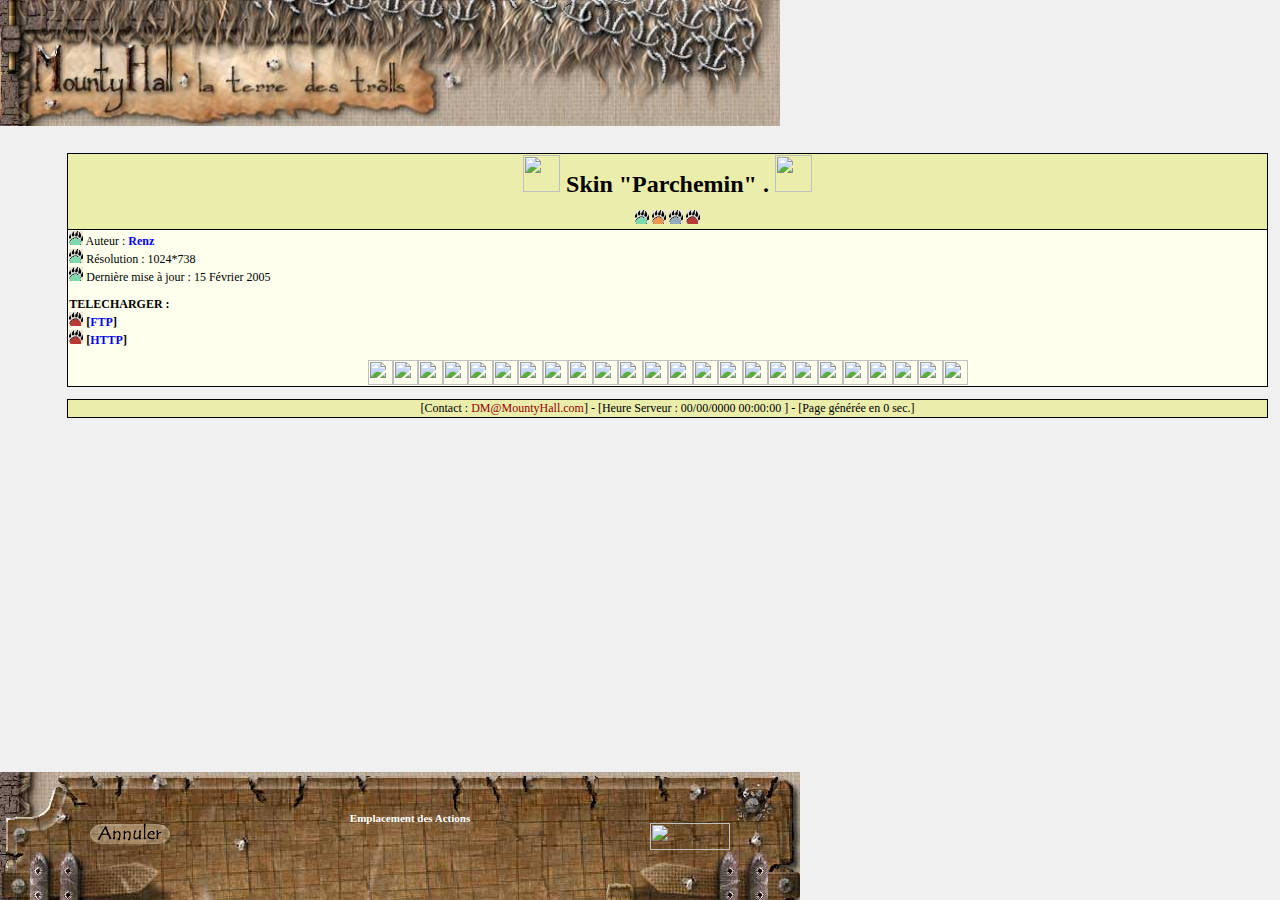
==== demo/index2.htm @ f8943488 "Add files via upload" ====
<HTML><HEAD><TITLE>MountyHall - La Terre des Tr�lls</TITLE>
<META HTTP-EQUIV=Content-type CONTENT="text/html; charset=ISO-8859-1">
<META CONTENT="Jeu de r�le en ligne o� l'on incarne un Troll en qu�te d'aventure dans les profondeurs du Monde Souterrain." NAME=description>
<META CONTENT="Jeu, R�le, RPG, JdR, pbem, jpem, troll, monstre, tr�sor, sortil�ge, sort, armure, arme, BM, jeux, asp, php, gratuit, donjon, caverne, souterrain, mountyhall, aventure, simulation, asynchrone" NAME=keywords>
<META CONTENT=all NAME=robots>
<META CONTENT="1 week" NAME=revisit-after>
<META HTTP-EQUIV=Content-Language CONTENT=fr-BE>
<META CONTENT="VYS - DungeonMaster" NAME=author>
<META HTTP-EQUIV=Reply-to CONTENT=DM@MountyHall.com><LINK REV=made HREF="mailto:DM@MountyHall.com">
<SCRIPT LANGUAGE=javascript>
<!--
window.defaultStatus="MountyHall.com : La Terre des Tr�lls !";
//-->
</SCRIPT>
</HEAD><FRAMESET BORDER=0 FRAMESPACING=0 ROWS=*,128 FRAMEBORDER=0><FRAME NAME=Contenu MARGINWIDTH=0 MARGINHEIGHT=0 SRC="Play_contenu.htm" SCROLLING=yes><FRAME NAME=Action MARGINWIDTH=10 MARGINHEIGHT=10 SRC="Play_action.htm" SCROLLING=no></FRAMESET><NOFRAMES></NOFRAMES>
<BODY></BODY></HTML>
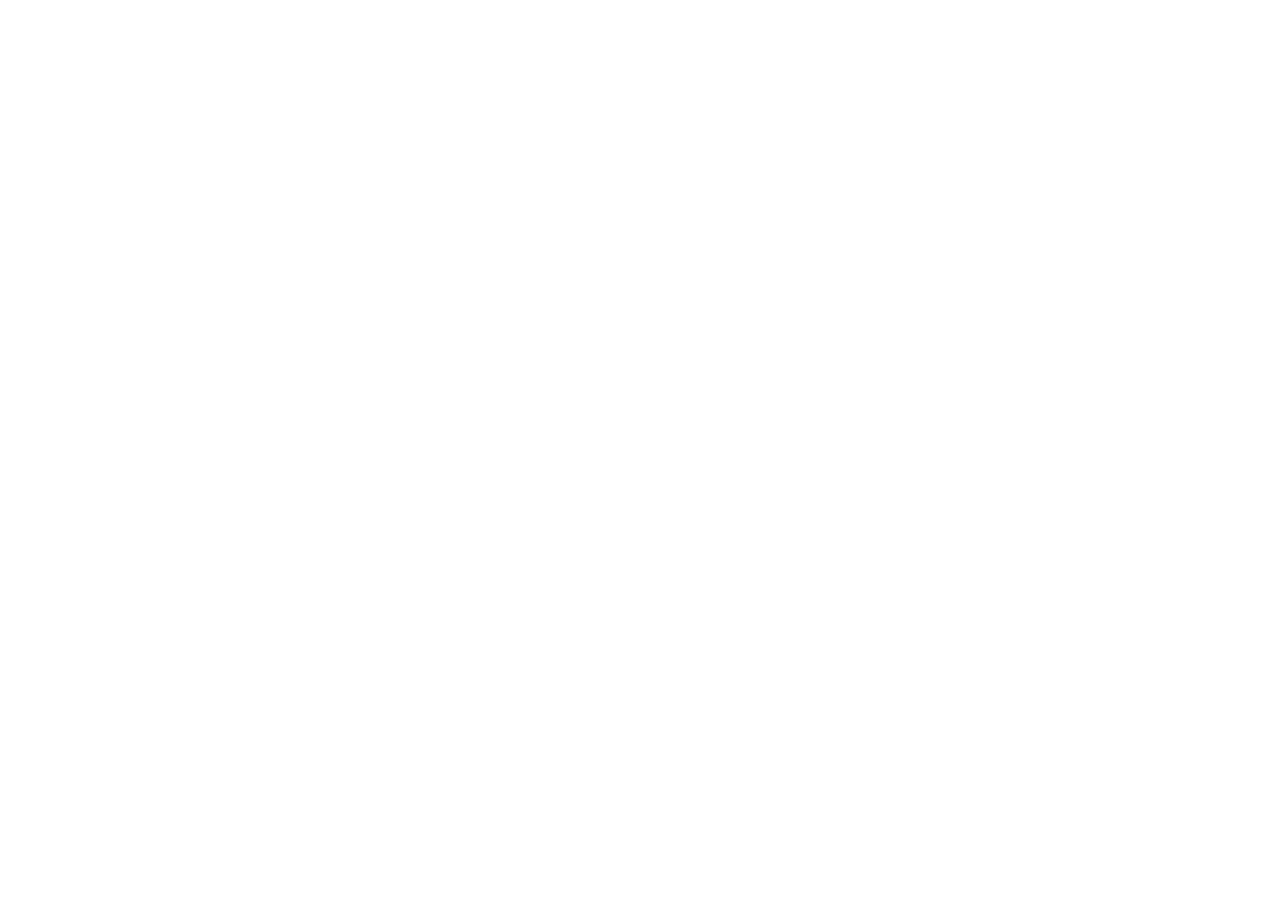
==== commit d25eec75: "Update index2.htm" ====
--- a/demo/index2.htm
+++ b/demo/index2.htm
@@ -1,16 +1,26 @@
-<HTML><HEAD><TITLE>MountyHall - La Terre des Tr�lls</TITLE>
-<META HTTP-EQUIV=Content-type CONTENT="text/html; charset=ISO-8859-1">
-<META CONTENT="Jeu de r�le en ligne o� l'on incarne un Troll en qu�te d'aventure dans les profondeurs du Monde Souterrain." NAME=description>
-<META CONTENT="Jeu, R�le, RPG, JdR, pbem, jpem, troll, monstre, tr�sor, sortil�ge, sort, armure, arme, BM, jeux, asp, php, gratuit, donjon, caverne, souterrain, mountyhall, aventure, simulation, asynchrone" NAME=keywords>
-<META CONTENT=all NAME=robots>
-<META CONTENT="1 week" NAME=revisit-after>
-<META HTTP-EQUIV=Content-Language CONTENT=fr-BE>
-<META CONTENT="VYS - DungeonMaster" NAME=author>
-<META HTTP-EQUIV=Reply-to CONTENT=DM@MountyHall.com><LINK REV=made HREF="mailto:DM@MountyHall.com">
-<SCRIPT LANGUAGE=javascript>
-<!--
-window.defaultStatus="MountyHall.com : La Terre des Tr�lls !";
-//-->
-</SCRIPT>
-</HEAD><FRAMESET BORDER=0 FRAMESPACING=0 ROWS=*,128 FRAMEBORDER=0><FRAME NAME=Contenu MARGINWIDTH=0 MARGINHEIGHT=0 SRC="Play_contenu.htm" SCROLLING=yes><FRAME NAME=Action MARGINWIDTH=10 MARGINHEIGHT=10 SRC="Play_action.htm" SCROLLING=no></FRAMESET><NOFRAMES></NOFRAMES>
-<BODY></BODY></HTML>+<HTML>
+  <HEAD>
+    <TITLE>MountyHall - La Terre des Trõlls</TITLE>
+    <META HTTP-EQUIV=Content-type CONTENT="text/html; charset=ISO-8859-1">
+    <META CONTENT="Jeu de rôle en ligne où l'on incarne un Troll en quète d'aventure dans les profondeurs du Monde Souterrain." NAME=description>
+    <META CONTENT="Jeu, Rôle, RPG, JdR, pbem, jpem, troll, monstre, trésor, sortilège, sort, armure, arme, BM, jeux, asp, php, gratuit, donjon, caverne, souterrain, mountyhall, aventure, simulation, asynchrone" NAME=keywords>
+    <META CONTENT=all NAME=robots>
+    <META CONTENT="1 week" NAME=revisit-after>
+    <META HTTP-EQUIV=Content-Language CONTENT=fr-BE>
+    <META CONTENT="VYS - DungeonMaster" NAME=author>
+    <META HTTP-EQUIV=Reply-to CONTENT=DM@MountyHall.com>
+    <LINK REV=made HREF="mailto:DM@MountyHall.com">
+    <SCRIPT LANGUAGE=javascript>
+      <!--
+      window.defaultStatus="MountyHall.com : La Terre des Trõlls !";
+      //-->
+    </SCRIPT>
+  </HEAD>
+  <BODY>
+    <FRAMESET BORDER=0 FRAMESPACING=0 ROWS=*,128 FRAMEBORDER=0>
+      <FRAME NAME=Contenu MARGINWIDTH=0 MARGINHEIGHT=0 SRC="Play_contenu.htm" SCROLLING=yes>
+      <FRAME NAME=Action MARGINWIDTH=10 MARGINHEIGHT=10 SRC="Play_action.htm" SCROLLING=no>
+    </FRAMESET>
+    <NOFRAMES></NOFRAMES>
+  </BODY>
+</HTML>
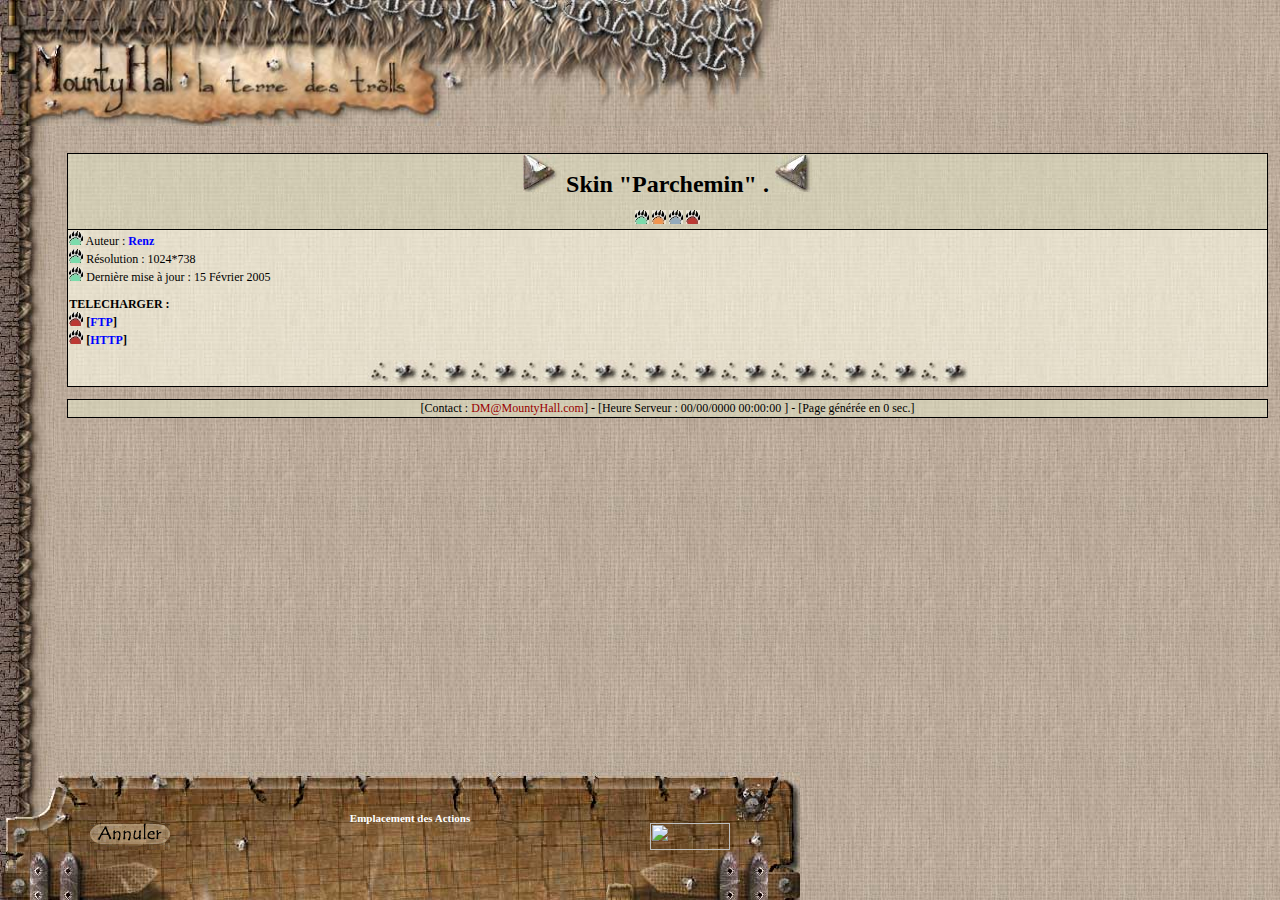
==== commit aef4b05d: "Add files via upload" ====
--- a/demo/index2.htm
+++ b/demo/index2.htm
@@ -1,26 +1,16 @@
-<HTML>
-  <HEAD>
-    <TITLE>MountyHall - La Terre des Trõlls</TITLE>
-    <META HTTP-EQUIV=Content-type CONTENT="text/html; charset=ISO-8859-1">
-    <META CONTENT="Jeu de rôle en ligne où l'on incarne un Troll en quète d'aventure dans les profondeurs du Monde Souterrain." NAME=description>
-    <META CONTENT="Jeu, Rôle, RPG, JdR, pbem, jpem, troll, monstre, trésor, sortilège, sort, armure, arme, BM, jeux, asp, php, gratuit, donjon, caverne, souterrain, mountyhall, aventure, simulation, asynchrone" NAME=keywords>
-    <META CONTENT=all NAME=robots>
-    <META CONTENT="1 week" NAME=revisit-after>
-    <META HTTP-EQUIV=Content-Language CONTENT=fr-BE>
-    <META CONTENT="VYS - DungeonMaster" NAME=author>
-    <META HTTP-EQUIV=Reply-to CONTENT=DM@MountyHall.com>
-    <LINK REV=made HREF="mailto:DM@MountyHall.com">
-    <SCRIPT LANGUAGE=javascript>
-      <!--
-      window.defaultStatus="MountyHall.com : La Terre des Trõlls !";
-      //-->
-    </SCRIPT>
-  </HEAD>
-  <BODY>
-    <FRAMESET BORDER=0 FRAMESPACING=0 ROWS=*,128 FRAMEBORDER=0>
-      <FRAME NAME=Contenu MARGINWIDTH=0 MARGINHEIGHT=0 SRC="Play_contenu.htm" SCROLLING=yes>
-      <FRAME NAME=Action MARGINWIDTH=10 MARGINHEIGHT=10 SRC="Play_action.htm" SCROLLING=no>
-    </FRAMESET>
-    <NOFRAMES></NOFRAMES>
-  </BODY>
-</HTML>
+<HTML><HEAD><TITLE>MountyHall - La Terre des Tr�lls</TITLE>
+<META HTTP-EQUIV=Content-type CONTENT="text/html; charset=ISO-8859-1">
+<META CONTENT="Jeu de r�le en ligne o� l'on incarne un Troll en qu�te d'aventure dans les profondeurs du Monde Souterrain." NAME=description>
+<META CONTENT="Jeu, R�le, RPG, JdR, pbem, jpem, troll, monstre, tr�sor, sortil�ge, sort, armure, arme, BM, jeux, asp, php, gratuit, donjon, caverne, souterrain, mountyhall, aventure, simulation, asynchrone" NAME=keywords>
+<META CONTENT=all NAME=robots>
+<META CONTENT="1 week" NAME=revisit-after>
+<META HTTP-EQUIV=Content-Language CONTENT=fr-BE>
+<META CONTENT="VYS - DungeonMaster" NAME=author>
+<META HTTP-EQUIV=Reply-to CONTENT=DM@MountyHall.com><LINK REV=made HREF="mailto:DM@MountyHall.com">
+<SCRIPT LANGUAGE=javascript>
+<!--
+window.defaultStatus="MountyHall.com : La Terre des Tr�lls !";
+//-->
+</SCRIPT>
+</HEAD><FRAMESET BORDER=0 FRAMESPACING=0 ROWS=*,128 FRAMEBORDER=0><FRAME NAME=Contenu MARGINWIDTH=0 MARGINHEIGHT=0 SRC="Play_contenu.htm" SCROLLING=yes><FRAME NAME=Action MARGINWIDTH=10 MARGINHEIGHT=10 SRC="Play_action.htm" SCROLLING=no></FRAMESET><NOFRAMES></NOFRAMES>
+<BODY></BODY></HTML>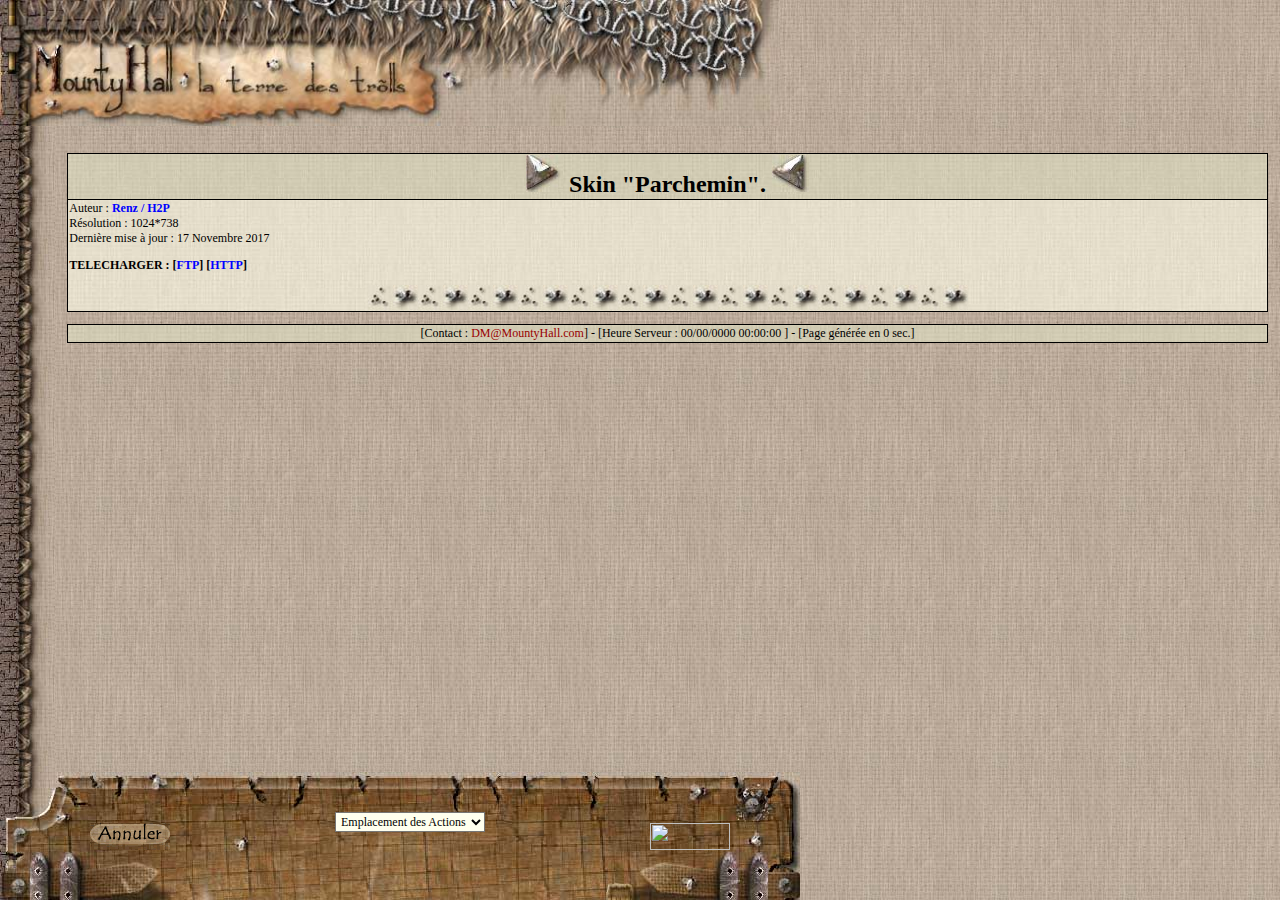
==== commit 20ddf82b: "Add files via upload" ====
--- a/demo/index2.htm
+++ b/demo/index2.htm
@@ -1,16 +1,26 @@
-<HTML><HEAD><TITLE>MountyHall - La Terre des Tr�lls</TITLE>
-<META HTTP-EQUIV=Content-type CONTENT="text/html; charset=ISO-8859-1">
-<META CONTENT="Jeu de r�le en ligne o� l'on incarne un Troll en qu�te d'aventure dans les profondeurs du Monde Souterrain." NAME=description>
-<META CONTENT="Jeu, R�le, RPG, JdR, pbem, jpem, troll, monstre, tr�sor, sortil�ge, sort, armure, arme, BM, jeux, asp, php, gratuit, donjon, caverne, souterrain, mountyhall, aventure, simulation, asynchrone" NAME=keywords>
-<META CONTENT=all NAME=robots>
-<META CONTENT="1 week" NAME=revisit-after>
-<META HTTP-EQUIV=Content-Language CONTENT=fr-BE>
-<META CONTENT="VYS - DungeonMaster" NAME=author>
-<META HTTP-EQUIV=Reply-to CONTENT=DM@MountyHall.com><LINK REV=made HREF="mailto:DM@MountyHall.com">
-<SCRIPT LANGUAGE=javascript>
-<!--
-window.defaultStatus="MountyHall.com : La Terre des Tr�lls !";
-//-->
-</SCRIPT>
-</HEAD><FRAMESET BORDER=0 FRAMESPACING=0 ROWS=*,128 FRAMEBORDER=0><FRAME NAME=Contenu MARGINWIDTH=0 MARGINHEIGHT=0 SRC="Play_contenu.htm" SCROLLING=yes><FRAME NAME=Action MARGINWIDTH=10 MARGINHEIGHT=10 SRC="Play_action.htm" SCROLLING=no></FRAMESET><NOFRAMES></NOFRAMES>
-<BODY></BODY></HTML>+<HTML>
+	<HEAD>
+		<TITLE>MountyHall - La Terre des Tr�lls</TITLE>
+		<META HTTP-EQUIV=Content-type CONTENT="text/html; charset=ISO-8859-1">
+		<META CONTENT="Jeu de r�le en ligne o� l'on incarne un Troll en qu�te d'aventure dans les profondeurs du Monde Souterrain." NAME=description>
+		<META CONTENT="Jeu, R�le, RPG, JdR, pbem, jpem, troll, monstre, tr�sor, sortil�ge, sort, armure, arme, BM, jeux, asp, php, gratuit, donjon, caverne, souterrain, mountyhall, aventure, simulation, asynchrone" NAME=keywords>
+		<META CONTENT=all NAME=robots>
+		<META CONTENT="1 week" NAME=revisit-after>
+		<META HTTP-EQUIV=Content-Language CONTENT=fr-BE>
+		<META CONTENT="VYS - DungeonMaster" NAME=author>
+		<META HTTP-EQUIV=Reply-to CONTENT=DM@MountyHall.com><LINK REV=made HREF="mailto:DM@MountyHall.com">
+		<SCRIPT LANGUAGE=javascript>
+			<!--
+			window.defaultStatus="MountyHall.com : La Terre des Tr�lls !";
+			//-->
+		</SCRIPT>
+	</HEAD>
+
+	<FRAMESET BORDER=0 FRAMESPACING=0 ROWS=*,128 FRAMEBORDER=0>
+		<FRAME NAME=Contenu MARGINWIDTH=0 MARGINHEIGHT=0 SRC="Play_contenu.htm" SCROLLING=yes>
+		<FRAME NAME=Action MARGINWIDTH=10 MARGINHEIGHT=10 SRC="Play_action.htm" SCROLLING=no>
+	</FRAMESET>
+	<NOFRAMES></NOFRAMES>
+
+	<BODY></BODY>
+</HTML>